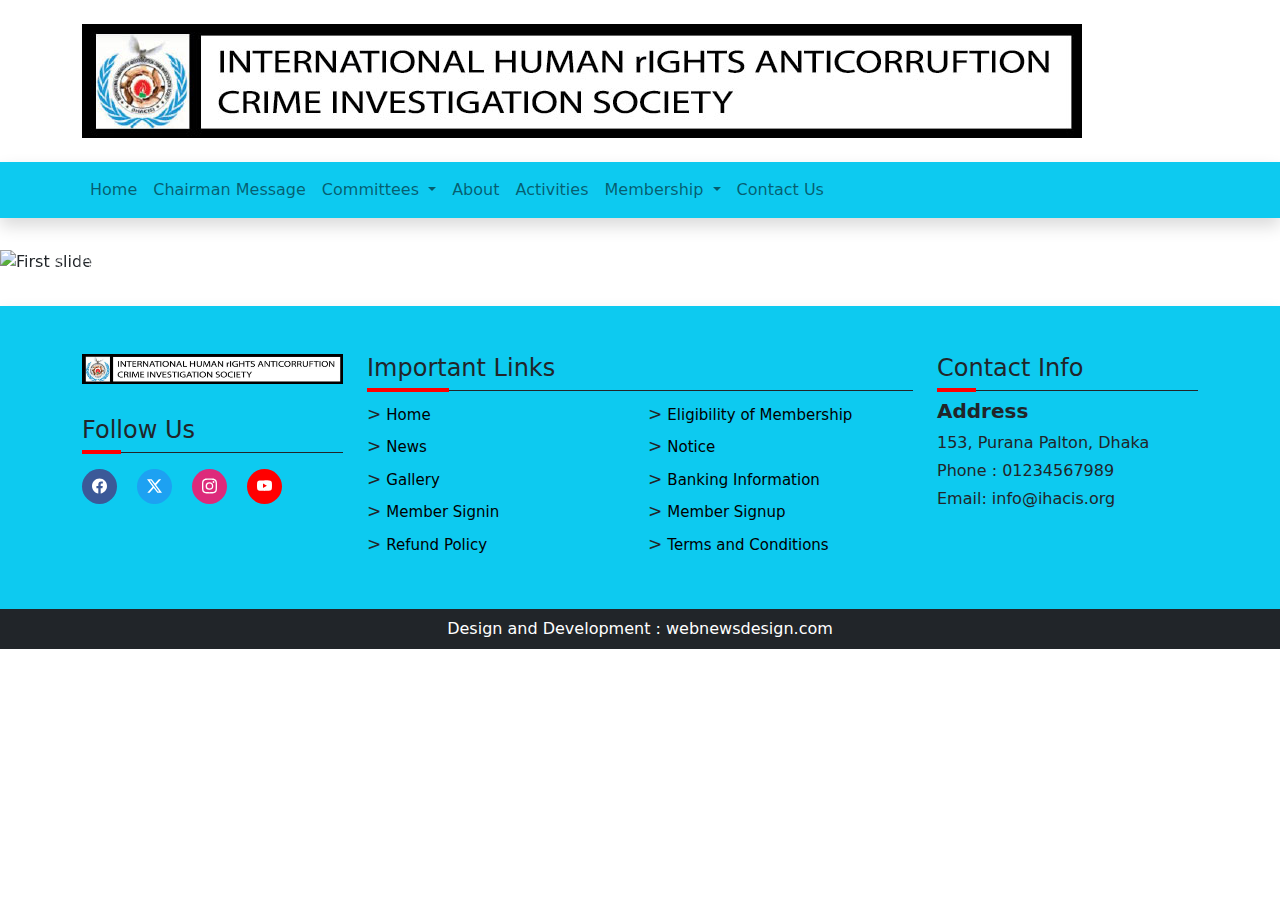
==== index.html @ 1b22537d "first commit" ====
<!DOCTYPE html>
<html lang="en">
  <head>
    <meta charset="UTF-8" />
    <meta name="viewport" content="width=device-width, initial-scale=1.0" />
    <link rel="stylesheet" href="assets/css/bootstrap.min.css" />
    <link rel="stylesheet" href="assets/css/style.css" />
    <link rel="stylesheet" href="assets/css/responsive.css" />
    <title>
      International Human Rights Anticorruftion Crime Investigation Society
    </title>
  </head>
  <body>
    <!-- header start -->
    <div class="container-fluid my-md-4 mb-2">
      <div class="container">
        <a class="navbar-brand" href="#"
          ><img src="assets/images/main-logo.jpg" alt=""
        /></a>
        <button
          class="navbar-toggler"
          type="button"
          data-bs-toggle="collapse"
          data-bs-target="#navbarNavDropdown"
          aria-controls="navbarNavDropdown"
          aria-expanded="false"
          aria-label="Toggle navigation"
        >
          <span class="navbar-toggler-icon"></span>
        </button>
      </div>
</div>

<div class="container-fluid bg-info shadow">

      <div class="container">
        <nav class="navbar navbar-expand-lg navbar-light">
          <div class="container-fluid px-0">
            <div class="collapse navbar-collapse" id="navbarNavDropdown">
              <ul class="navbar-nav">
                <li class="nav-item">
                  <a href="#" class="nav-link"> Home </a>
                </li>

                <li class="nav-item">
                  <a href="#" class="nav-link"> Chairman Message </a>
                </li>

                <li class="nav-item dropdown">
                  <a
                    class="nav-link dropdown-toggle"
                    href="#"
                    id="navbarDropdownMenuLink"
                    role="button"
                    data-bs-toggle="dropdown"
                    aria-expanded="false"
                  >
                    Committees
                  </a>
                  <ul
                    class="dropdown-menu"
                    aria-labelledby="navbarDropdownMenuLink"
                  >
                    <li>
                      <a class="dropdown-item" href="#">Executive Committee</a>
                    </li>
                    <li>
                      <a class="dropdown-item" href="#"> Advisor Committee </a>
                    </li>
                    <li>
                      <a class="dropdown-item" href="#"> Lifetime Member </a>
                    </li>
                  </ul>
                </li>

                <li class="nav-item">
                  <a class="nav-link" href="#">About</a>
                </li>
                <li class="nav-item">
                  <a class="nav-link" href="#">Activities</a>
                </li>
                <li class="nav-item dropdown">
                  <a
                    class="nav-link dropdown-toggle"
                    href="#"
                    id="navbarDropdownMenuLink"
                    role="button"
                    data-bs-toggle="dropdown"
                    aria-expanded="false"
                  >
                    Membership
                  </a>
                  <ul
                    class="dropdown-menu"
                    aria-labelledby="navbarDropdownMenuLink"
                  >
                    <li><a class="dropdown-item" href="#">Media</a></li>
                    <li>
                      <a class="dropdown-item" href="#">Donate</a>
                    </li>
                    <li>
                      <a class="dropdown-item" href="#">Contact us</a>
                    </li>
                  </ul>
                </li>


                <li class="nav-item">
                  <a class="nav-link" href="#">Contact Us</a>
                </li>


              </ul>
            </div>
          </div>
        </nav>
      </div>
    </div>
    <!-- header ended -->

    <!-- main part stat -->
    <div class="container-fluid py-md-4 my-2">
        <div class="row">

          <div class="col-12 px-0">
            <div id="carouselExampleControls" class="carousel slide" data-ride="carousel">
              <div class="carousel-inner">
                <div class="carousel-item active">
                  <img class="d-block w-100" src="https://picsum.photos/id/35/1200/450" alt="First slide">
                </div>
                <div class="carousel-item">
                  <img class="d-block w-100" src="https://picsum.photos/id/35/1200/450" alt="Second slide">
                </div>
                <div class="carousel-item">
                  <img class="d-block w-100" src="https://picsum.photos/id/35/1200/450" alt="Third slide">
                </div>
              </div>
              <a class="carousel-control-prev" href="#carouselExampleControls" role="button" data-slide="prev">
                <span class="carousel-control-prev-icon" aria-hidden="true"></span>
                <span class="sr-only">Previous</span>
              </a>
              <a class="carousel-control-next" href="#carouselExampleControls" role="button" data-slide="next">
                <span class="carousel-control-next-icon" aria-hidden="true"></span>
                <span class="sr-only">Next</span>
              </a>
            </div>
          </div>
      </div>
    </div>
    <!-- main part dnd -->

    <!-- footer start -->
    <div class="container-fluid bg-info py-md-5 py-3 shadow">
      <div class="container">
        <div class="row">
          <div class="col-md-3">
            <h6> <a href="#"> <img src="assets/images/main-logo.jpg" alt="bottom-main-logo" class="img-fluid mb-md-4 mb-2"> </a> </h6>
            
            <div class="mb-3">
              <h4 class="position-relative border-25 border-dark"> Follow Us </h4>
            </div>

            <ul class="list-unstyled d-flex mt-2">
              <li class="social-icon"> <a href="#" class="rounded-circle bg-facebook d-flex justify-content-center align-items-center circle-rounded"> <svg xmlns="http://www.w3.org/2000/svg" width="16" height="16" fill="currentColor" class="bi bi-facebook" viewBox="0 0 16 16">
                <path d="M16 8.049c0-4.446-3.582-8.05-8-8.05C3.58 0-.002 3.603-.002 8.05c0 4.017 2.926 7.347 6.75 7.951v-5.625h-2.03V8.05H6.75V6.275c0-2.017 1.195-3.131 3.022-3.131.876 0 1.791.157 1.791.157v1.98h-1.009c-.993 0-1.303.621-1.303 1.258v1.51h2.218l-.354 2.326H9.25V16c3.824-.604 6.75-3.934 6.75-7.951"/>
              </svg> </a> </li>

              <li class="social-icon"> <a href="#" class="rounded-circle bg-twitter d-flex justify-content-center align-items-center circle-rounded"> <svg xmlns="http://www.w3.org/2000/svg" width="16" height="16" fill="currentColor" class="bi bi-twitter-x" viewBox="0 0 16 16">
                <path d="M12.6.75h2.454l-5.36 6.142L16 15.25h-4.937l-3.867-5.07-4.425 5.07H.316l5.733-6.57L0 .75h5.063l3.495 4.633L12.601.75Zm-.86 13.028h1.36L4.323 2.145H2.865z"/>
              </svg> </a> </li>
              <li class="social-icon"> <a href="#" class="rounded-circle bg- d-flex bg-instagram justify-content-center align-items-center circle-rounded"> <svg xmlns="http://www.w3.org/2000/svg" width="16" height="16" fill="currentColor" class="bi bi-instagram" viewBox="0 0 16 16">
                <path d="M8 0C5.829 0 5.556.01 4.703.048 3.85.088 3.269.222 2.76.42a3.9 3.9 0 0 0-1.417.923A3.9 3.9 0 0 0 .42 2.76C.222 3.268.087 3.85.048 4.7.01 5.555 0 5.827 0 8.001c0 2.172.01 2.444.048 3.297.04.852.174 1.433.372 1.942.205.526.478.972.923 1.417.444.445.89.719 1.416.923.51.198 1.09.333 1.942.372C5.555 15.99 5.827 16 8 16s2.444-.01 3.298-.048c.851-.04 1.434-.174 1.943-.372a3.9 3.9 0 0 0 1.416-.923c.445-.445.718-.891.923-1.417.197-.509.332-1.09.372-1.942C15.99 10.445 16 10.173 16 8s-.01-2.445-.048-3.299c-.04-.851-.175-1.433-.372-1.941a3.9 3.9 0 0 0-.923-1.417A3.9 3.9 0 0 0 13.24.42c-.51-.198-1.092-.333-1.943-.372C10.443.01 10.172 0 7.998 0zm-.717 1.442h.718c2.136 0 2.389.007 3.232.046.78.035 1.204.166 1.486.275.373.145.64.319.92.599s.453.546.598.92c.11.281.24.705.275 1.485.039.843.047 1.096.047 3.231s-.008 2.389-.047 3.232c-.035.78-.166 1.203-.275 1.485a2.5 2.5 0 0 1-.599.919c-.28.28-.546.453-.92.598-.28.11-.704.24-1.485.276-.843.038-1.096.047-3.232.047s-2.39-.009-3.233-.047c-.78-.036-1.203-.166-1.485-.276a2.5 2.5 0 0 1-.92-.598 2.5 2.5 0 0 1-.6-.92c-.109-.281-.24-.705-.275-1.485-.038-.843-.046-1.096-.046-3.233s.008-2.388.046-3.231c.036-.78.166-1.204.276-1.486.145-.373.319-.64.599-.92s.546-.453.92-.598c.282-.11.705-.24 1.485-.276.738-.034 1.024-.044 2.515-.045zm4.988 1.328a.96.96 0 1 0 0 1.92.96.96 0 0 0 0-1.92m-4.27 1.122a4.109 4.109 0 1 0 0 8.217 4.109 4.109 0 0 0 0-8.217m0 1.441a2.667 2.667 0 1 1 0 5.334 2.667 2.667 0 0 1 0-5.334"/>
              </svg> </a> </li>
              <li class="social-icon"> <a href="#" class="rounded-circle bg-youtube d-flex justify-content-center align-items-center circle-rounded"> <svg xmlns="http://www.w3.org/2000/svg" width="16" height="16" fill="currentColor" class="bi bi-youtube" viewBox="0 0 16 16">
                <path d="M8.051 1.999h.089c.822.003 4.987.033 6.11.335a2.01 2.01 0 0 1 1.415 1.42c.101.38.172.883.22 1.402l.01.104.022.26.008.104c.065.914.073 1.77.074 1.957v.075c-.001.194-.01 1.108-.082 2.06l-.008.105-.009.104c-.05.572-.124 1.14-.235 1.558a2.01 2.01 0 0 1-1.415 1.42c-1.16.312-5.569.334-6.18.335h-.142c-.309 0-1.587-.006-2.927-.052l-.17-.006-.087-.004-.171-.007-.171-.007c-1.11-.049-2.167-.128-2.654-.26a2.01 2.01 0 0 1-1.415-1.419c-.111-.417-.185-.986-.235-1.558L.09 9.82l-.008-.104A31 31 0 0 1 0 7.68v-.123c.002-.215.01-.958.064-1.778l.007-.103.003-.052.008-.104.022-.26.01-.104c.048-.519.119-1.023.22-1.402a2.01 2.01 0 0 1 1.415-1.42c.487-.13 1.544-.21 2.654-.26l.17-.007.172-.006.086-.003.171-.007A100 100 0 0 1 7.858 2zM6.4 5.209v4.818l4.157-2.408z"/>
              </svg> </a> </li>
            </ul>
          </div>
          <div class="col-md-6">
              <h4 class="position-relative border-25 border-dark"> Important Links </h4>
              <ul class="important-links-menu list-unstyled mb-0">
                <li> <a href="#"> Home </a> </li>
                <li> <a href="#"> News </a> </li>
                <li> <a href="#"> Gallery </a> </li>
                <li> <a href="#"> Member Signin </a> </li>
                <li> <a href="#"> Refund Policy </a> </li>
                <li> <a href="#"> Eligibility of Membership </a> </li>
                <li> <a href="#"> Notice </a> </li>
                <li> <a href="#"> Banking Information </a> </li>
                <li> <a href="#"> Member Signup </a> </li>
                <li> <a href="#"> Terms and Conditions </a> </li>
              </ul>
          </div>
          <div class="col-md-3">
            <h4 class="position-relative border-25 border-dark"> Contact Info </h4>
            <h5 class="fw-bold"> Address </h5>
            <p class="mb-0 pb-1"> 153, Purana Palton, Dhaka </p>
            <p class="mb-0 pb-1"> Phone : 01234567989 </p>
            <p class="mb-0 pb-1"> Email: info@ihacis.org </p>
        </div>
        </div>
      </div>
    </div>

    <!-- design and development -->
    <div class="container-fluid bg-dark text-white py-2">
      <div class="container text-center">
        <p class="mb-0 design-development"> Design and Development : <a class="text-white text-decoration-none" href="https://webnewsdesign.com" target="_blank"> webnewsdesign.com </a> </p>
      </div>
    </div>
    <!-- footer end -->

    <script src="assets/js/bootstrap.min.js"></script>
    <script src="assets/js/my.js"></script>
  </body>
</html>
---- assets/css/style.css ----
* {
    padding: 0;
    margin: 0;
}


/* Font-face Icons */
/* @font-face {
    font-family: 'flexslider-icon';
    src: url('fonts/flexslider-icon.eot');
    src: url('fonts/flexslider-icon.eot?#iefix') format('embedded-opentype'), url('fonts/flexslider-icon.woff') format('woff'), url('fonts/flexslider-icon.ttf') format('truetype'), url('fonts/flexslider-icon.svg#flexslider-icon') format('svg');
    font-weight: normal;
    font-style: normal;
} */

@font-face {
    font-family: 'flexslider-icon';
    src: url('../../fonts/flexslider-icon.eot');
    src: url('../../fonts/flexslider-icon.eot?#iefix') format('embedded-opentype'), url('../../fonts/flexslider-icon.woff') format('woff'), url('../../fonts/flexslider-icon.ttf') format('truetype'), url('../../fonts/flexslider-icon.svg#flexslider-icon') format('svg');
    font-weight: normal;
    font-style: normal;
}


.main-menu ul {
    list-style: none;
}

.main-menu ul li {
    float: left;
    margin-left: 20px;
}

.main-menu ul li a {
    font-size: 18px;
    text-decoration: none;
    color: #000000;
}

.main-menu ul li {
    border-right: 2px solid #999999;
    line-height: 100%;
    padding-right: 20px;
}

.main-menu ul li:last-child {
    border-right: 0;
    padding-right: 0;
}

.footer-menu ul,
.quick-link ul li {
    list-style: none;
}

.icon-height-weight {
    width: 35px;
    height: 35px;
    align-items: center;
    border-radius: 50%;
}


.footer-menu ul li {
    float: right;
}

.footer-menu ul li a {
    text-decoration: none;
    padding: 5px 10px;
    color: black;
}

.footer-bg {
    background-image: url("/images/footer-background.png");
    background-size: cover;
    background-repeat: no-repeat;
}

/* ul.slides li {
    margin-right: 50px !important;
} */

.yt-video-bg,
.popular-videos a .icon-hover-class,
.our-services a .icon-hover-class,
.our-services a h3 {
    transition: all 0.5s;
}

.our-services a:hover .icon-hover-class,
.our-services a:hover h3 {
    color: #ffc107;
    transform: scale(1.2);
}

.popular-videos a:hover .bi-camera-fill,
.popular-videos a:hover .icon-hover-class {
    color: red;
}

.popular-videos a:hover .yt-video-bg {
    background: rgba(255, 255, 255, .5);
    /* background: black; */
}

.popular-videos a:hover .yt-title-hover {
    color: red;
}


.bi-camera-fill,
.youtube-icon-bg {
    color: #ffc107;
}

.main-menu ul li .sub-menu li {
    background: red;
    display: block;
    float: none;
}

.main-menu ul li .sub-menu {
    padding-left: 0;
    margin-left: 0;
}

div#navbarTogglerDemo02 {
    font-size: 20px;
}

.text-column-2 {
    column-count: 2;
    column-gap: 50px;
    text-align: justify;
}

.record-level-logo {
    width: 55%;
}

.social-icon a {
    width: 35px;
    height: 35px;
    font-size: 20px;
    margin-right: 20px;
    color: white;
}

li.social-icon a {
    padding: 10px;
    width: 35px;
    height: 35px;
}

.bg-facebook {
    background: #3b5998;
}

.bg-twitter {
    background: #1DA1F2;
}

.bg-instagram {
    background: #DD2A7B;
}

.bg-youtube {
    background: #FF0000;
}

.border-25:before {
    width: 15%;
    height: 4px;
    background: red;
    bottom: -2px;
    content: "";
    position: absolute;
}

.border-25 {
    border-bottom: 1px solid black;
    padding-bottom: 7px;
}

ul.important-links-menu li:before {
    content: '>';
    font-size: 17px;
}

.important-links-menu {
    column-count: 2;
}

.important-links-menu li a {
    font-size: 15px;
    text-decoration: none;
    color: #000;
    padding: 5px 0;
    display: inline-block;
}

.design-development a:hover,
.important-links-menu li a:hover {
    text-decoration: underline !important;
}
---- assets/css/responsive.css ----
@media only screen and (max-width: 600px) {

    .text-column-2 {
        column-count: 1;
        column-gap: 0;
    }
}
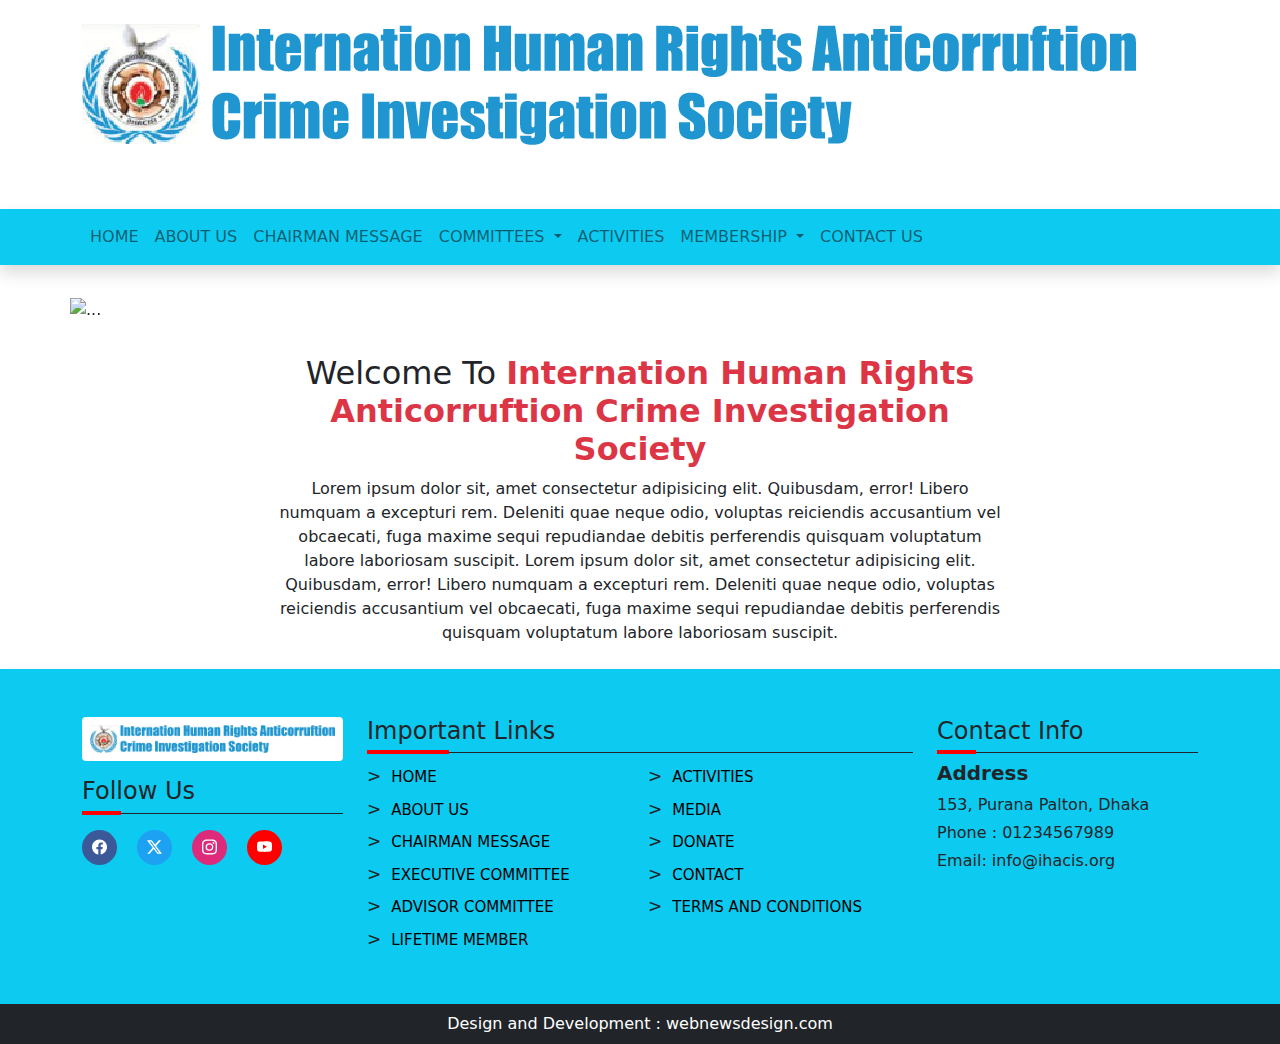
==== commit 44df92f2: "contact-us" ====
--- a/index.html
+++ b/index.html
@@ -11,11 +11,12 @@
     </title>
   </head>
   <body>
-    <!-- header start -->
+
+    <!-- ***********************************  header start *********************************** -->
     <div class="container-fluid my-md-4 mb-2">
       <div class="container">
-        <a class="navbar-brand" href="#"
-          ><img src="assets/images/main-logo.jpg" alt=""
+        <a class="navbar-brand" href="index.html"
+          ><img src="assets/images/main-logo.png" class="img-fluid" alt=""
         /></a>
         <button
           class="navbar-toggler"
@@ -29,21 +30,24 @@
           <span class="navbar-toggler-icon"></span>
         </button>
       </div>
-</div>
-
-<div class="container-fluid bg-info shadow">
-
+    </div>
+
+    <div class="container-fluid bg-info shadow">
       <div class="container">
         <nav class="navbar navbar-expand-lg navbar-light">
           <div class="container-fluid px-0">
             <div class="collapse navbar-collapse" id="navbarNavDropdown">
-              <ul class="navbar-nav">
-                <li class="nav-item">
-                  <a href="#" class="nav-link"> Home </a>
-                </li>
-
-                <li class="nav-item">
-                  <a href="#" class="nav-link"> Chairman Message </a>
+              <ul class="navbar-nav text-uppercase">
+                <li class="nav-item">
+                  <a href="index.html" class="nav-link"> Home </a>
+                </li>
+
+                <li class="nav-item">
+                  <a class="nav-link" href="about-us.html">About Us</a>
+                </li>
+
+                <li class="nav-item">
+                  <a href="chairman-message.html" class="nav-link"> Chairman Message </a>
                 </li>
 
                 <li class="nav-item dropdown">
@@ -62,27 +66,25 @@
                     aria-labelledby="navbarDropdownMenuLink"
                   >
                     <li>
-                      <a class="dropdown-item" href="#">Executive Committee</a>
+                      <a class="dropdown-item" href="executive-committee.html">Executive Committee</a>
                     </li>
                     <li>
-                      <a class="dropdown-item" href="#"> Advisor Committee </a>
+                      <a class="dropdown-item" href="advisor-committee.html"> Advisor Committee </a>
                     </li>
                     <li>
-                      <a class="dropdown-item" href="#"> Lifetime Member </a>
+                      <a class="dropdown-item" href="lifetime-member.html"> Lifetime Member </a>
                     </li>
                   </ul>
                 </li>
 
-                <li class="nav-item">
-                  <a class="nav-link" href="#">About</a>
-                </li>
-                <li class="nav-item">
-                  <a class="nav-link" href="#">Activities</a>
+                
+                <li class="nav-item">
+                  <a class="nav-link" href="activities.html">Activities</a>
                 </li>
                 <li class="nav-item dropdown">
                   <a
                     class="nav-link dropdown-toggle"
-                    href="#"
+                    href="membership.html"
                     id="navbarDropdownMenuLink"
                     role="button"
                     data-bs-toggle="dropdown"
@@ -94,110 +96,242 @@
                     class="dropdown-menu"
                     aria-labelledby="navbarDropdownMenuLink"
                   >
-                    <li><a class="dropdown-item" href="#">Media</a></li>
+                    <li><a class="dropdown-item" href="media.html">Media</a></li>
                     <li>
-                      <a class="dropdown-item" href="#">Donate</a>
-                    </li>
-                    <li>
-                      <a class="dropdown-item" href="#">Contact us</a>
+                      <a class="dropdown-item" href="donate.html">Donate</a>
                     </li>
                   </ul>
                 </li>
 
-
-                <li class="nav-item">
-                  <a class="nav-link" href="#">Contact Us</a>
-                </li>
-
-
+                <li class="nav-item">
+                  <a class="nav-link" href="contact-us.html">Contact Us</a>
+                </li>
               </ul>
             </div>
           </div>
         </nav>
       </div>
     </div>
-    <!-- header ended -->
-
-    <!-- main part stat -->
+    <!-- ***********************************  header end *********************************** -->
+    
+
+
+    <!-- *********************************** main body start *********************************** -->
+
+    <!-- slider part stat -->
     <div class="container-fluid py-md-4 my-2">
+      <div class="container">
         <div class="row">
-
           <div class="col-12 px-0">
-            <div id="carouselExampleControls" class="carousel slide" data-ride="carousel">
+            <div
+              id="carouselExampleControls"
+              class="carousel slide"
+              data-bs-ride="carousel"
+            >
               <div class="carousel-inner">
                 <div class="carousel-item active">
-                  <img class="d-block w-100" src="https://picsum.photos/id/35/1200/450" alt="First slide">
+                  <img
+                    src="https://picsum.photos/1300/450"
+                    class="img-fluid"
+                    alt="..."
+                  />
                 </div>
                 <div class="carousel-item">
-                  <img class="d-block w-100" src="https://picsum.photos/id/35/1200/450" alt="Second slide">
+                  <img
+                    src="https://picsum.photos/1300/450"
+                    class="img-fluid"
+                    alt="..."
+                  />
                 </div>
                 <div class="carousel-item">
-                  <img class="d-block w-100" src="https://picsum.photos/id/35/1200/450" alt="Third slide">
+                  <img
+                    src="https://picsum.photos/1300/450"
+                    class="img-fluid"
+                    alt="..."
+                  />
                 </div>
               </div>
-              <a class="carousel-control-prev" href="#carouselExampleControls" role="button" data-slide="prev">
-                <span class="carousel-control-prev-icon" aria-hidden="true"></span>
-                <span class="sr-only">Previous</span>
+              <button
+                class="carousel-control-prev"
+                type="button"
+                data-bs-target="#carouselExampleControls"
+                data-bs-slide="prev"
+              >
+                <span
+                  class="carousel-control-prev-icon"
+                  aria-hidden="true"
+                ></span>
+                <span class="visually-hidden">Previous</span>
+              </button>
+              <button
+                class="carousel-control-next"
+                type="button"
+                data-bs-target="#carouselExampleControls"
+                data-bs-slide="next"
+              >
+                <span
+                  class="carousel-control-next-icon"
+                  aria-hidden="true"
+                ></span>
+                <span class="visually-hidden">Next</span>
+              </button>
+            </div>
+          </div>
+        </div>
+      </div>
+    </div>
+    <!-- slider part dnd -->
+
+    <!-- welcome part start -->
+    <div class="container-fluid mb-md-4 mb-2">
+      <div class="container">
+        <div class="row">
+          <div class="col-md-8 col-12 mx-auto text-center">
+            <h2>Welcome To <span class="fw-bold text-danger"> Internation Human Rights Anticorruftion Crime Investigation Society </span> </h2>
+
+            <p class="mb-0">
+              Lorem ipsum dolor sit, amet consectetur adipisicing elit. Quibusdam, error! Libero numquam a excepturi rem. Deleniti quae neque odio, voluptas reiciendis accusantium vel obcaecati, fuga maxime sequi repudiandae debitis perferendis quisquam voluptatum labore laboriosam suscipit.
+
+              Lorem ipsum dolor sit, amet consectetur adipisicing elit. Quibusdam, error! Libero numquam a excepturi rem. Deleniti quae neque odio, voluptas reiciendis accusantium vel obcaecati, fuga maxime sequi repudiandae debitis perferendis quisquam voluptatum labore laboriosam suscipit.
+
+            </p>
+
+          </div>
+        </div>
+      </div>
+    </div>
+    <!-- welcome part end -->
+
+    <!-- *********************************** main body end *********************************** -->
+
+    
+    <!-- ***********************************  footer start *********************************** -->
+    <div class="container-fluid bg-info py-md-5 py-3 shadow">
+      <div class="container">
+        <div class="row">
+          <div class="col-md-3 mb-md-0 mb-4">
+            <figure class="figure bg-white p-2 rounded">
+              <a href="#">
+                <img
+                  src="assets/images/main-logo.png"
+                  alt="bottom-main-logo"
+                  class="img-fluid"
+                />
               </a>
-              <a class="carousel-control-next" href="#carouselExampleControls" role="button" data-slide="next">
-                <span class="carousel-control-next-icon" aria-hidden="true"></span>
-                <span class="sr-only">Next</span>
-              </a>
+            </figure>
+
+            <div class="mb-3">
+              <h4 class="position-relative border-25 border-dark">Follow Us</h4>
             </div>
-          </div>
-      </div>
-    </div>
-    <!-- main part dnd -->
-
-    <!-- footer start -->
-    <div class="container-fluid bg-info py-md-5 py-3 shadow">
-      <div class="container">
-        <div class="row">
+
+            <ul class="list-unstyled d-flex mt-2">
+              <li class="social-icon">
+                <a
+                  href="#"
+                  class="rounded-circle bg-facebook d-flex justify-content-center align-items-center circle-rounded"
+                >
+                  <svg
+                    xmlns="http://www.w3.org/2000/svg"
+                    width="16"
+                    height="16"
+                    fill="currentColor"
+                    class="bi bi-facebook"
+                    viewBox="0 0 16 16"
+                  >
+                    <path
+                      d="M16 8.049c0-4.446-3.582-8.05-8-8.05C3.58 0-.002 3.603-.002 8.05c0 4.017 2.926 7.347 6.75 7.951v-5.625h-2.03V8.05H6.75V6.275c0-2.017 1.195-3.131 3.022-3.131.876 0 1.791.157 1.791.157v1.98h-1.009c-.993 0-1.303.621-1.303 1.258v1.51h2.218l-.354 2.326H9.25V16c3.824-.604 6.75-3.934 6.75-7.951"
+                    />
+                  </svg>
+                </a>
+              </li>
+
+              <li class="social-icon">
+                <a
+                  href="#"
+                  class="rounded-circle bg-twitter d-flex justify-content-center align-items-center circle-rounded"
+                >
+                  <svg
+                    xmlns="http://www.w3.org/2000/svg"
+                    width="16"
+                    height="16"
+                    fill="currentColor"
+                    class="bi bi-twitter-x"
+                    viewBox="0 0 16 16"
+                  >
+                    <path
+                      d="M12.6.75h2.454l-5.36 6.142L16 15.25h-4.937l-3.867-5.07-4.425 5.07H.316l5.733-6.57L0 .75h5.063l3.495 4.633L12.601.75Zm-.86 13.028h1.36L4.323 2.145H2.865z"
+                    />
+                  </svg>
+                </a>
+              </li>
+              <li class="social-icon">
+                <a
+                  href="#"
+                  class="rounded-circle bg- d-flex bg-instagram justify-content-center align-items-center circle-rounded"
+                >
+                  <svg
+                    xmlns="http://www.w3.org/2000/svg"
+                    width="16"
+                    height="16"
+                    fill="currentColor"
+                    class="bi bi-instagram"
+                    viewBox="0 0 16 16"
+                  >
+                    <path
+                      d="M8 0C5.829 0 5.556.01 4.703.048 3.85.088 3.269.222 2.76.42a3.9 3.9 0 0 0-1.417.923A3.9 3.9 0 0 0 .42 2.76C.222 3.268.087 3.85.048 4.7.01 5.555 0 5.827 0 8.001c0 2.172.01 2.444.048 3.297.04.852.174 1.433.372 1.942.205.526.478.972.923 1.417.444.445.89.719 1.416.923.51.198 1.09.333 1.942.372C5.555 15.99 5.827 16 8 16s2.444-.01 3.298-.048c.851-.04 1.434-.174 1.943-.372a3.9 3.9 0 0 0 1.416-.923c.445-.445.718-.891.923-1.417.197-.509.332-1.09.372-1.942C15.99 10.445 16 10.173 16 8s-.01-2.445-.048-3.299c-.04-.851-.175-1.433-.372-1.941a3.9 3.9 0 0 0-.923-1.417A3.9 3.9 0 0 0 13.24.42c-.51-.198-1.092-.333-1.943-.372C10.443.01 10.172 0 7.998 0zm-.717 1.442h.718c2.136 0 2.389.007 3.232.046.78.035 1.204.166 1.486.275.373.145.64.319.92.599s.453.546.598.92c.11.281.24.705.275 1.485.039.843.047 1.096.047 3.231s-.008 2.389-.047 3.232c-.035.78-.166 1.203-.275 1.485a2.5 2.5 0 0 1-.599.919c-.28.28-.546.453-.92.598-.28.11-.704.24-1.485.276-.843.038-1.096.047-3.232.047s-2.39-.009-3.233-.047c-.78-.036-1.203-.166-1.485-.276a2.5 2.5 0 0 1-.92-.598 2.5 2.5 0 0 1-.6-.92c-.109-.281-.24-.705-.275-1.485-.038-.843-.046-1.096-.046-3.233s.008-2.388.046-3.231c.036-.78.166-1.204.276-1.486.145-.373.319-.64.599-.92s.546-.453.92-.598c.282-.11.705-.24 1.485-.276.738-.034 1.024-.044 2.515-.045zm4.988 1.328a.96.96 0 1 0 0 1.92.96.96 0 0 0 0-1.92m-4.27 1.122a4.109 4.109 0 1 0 0 8.217 4.109 4.109 0 0 0 0-8.217m0 1.441a2.667 2.667 0 1 1 0 5.334 2.667 2.667 0 0 1 0-5.334"
+                    />
+                  </svg>
+                </a>
+              </li>
+              <li class="social-icon">
+                <a
+                  href="#"
+                  class="rounded-circle bg-youtube d-flex justify-content-center align-items-center circle-rounded"
+                >
+                  <svg
+                    xmlns="http://www.w3.org/2000/svg"
+                    width="16"
+                    height="16"
+                    fill="currentColor"
+                    class="bi bi-youtube"
+                    viewBox="0 0 16 16"
+                  >
+                    <path
+                      d="M8.051 1.999h.089c.822.003 4.987.033 6.11.335a2.01 2.01 0 0 1 1.415 1.42c.101.38.172.883.22 1.402l.01.104.022.26.008.104c.065.914.073 1.77.074 1.957v.075c-.001.194-.01 1.108-.082 2.06l-.008.105-.009.104c-.05.572-.124 1.14-.235 1.558a2.01 2.01 0 0 1-1.415 1.42c-1.16.312-5.569.334-6.18.335h-.142c-.309 0-1.587-.006-2.927-.052l-.17-.006-.087-.004-.171-.007-.171-.007c-1.11-.049-2.167-.128-2.654-.26a2.01 2.01 0 0 1-1.415-1.419c-.111-.417-.185-.986-.235-1.558L.09 9.82l-.008-.104A31 31 0 0 1 0 7.68v-.123c.002-.215.01-.958.064-1.778l.007-.103.003-.052.008-.104.022-.26.01-.104c.048-.519.119-1.023.22-1.402a2.01 2.01 0 0 1 1.415-1.42c.487-.13 1.544-.21 2.654-.26l.17-.007.172-.006.086-.003.171-.007A100 100 0 0 1 7.858 2zM6.4 5.209v4.818l4.157-2.408z"
+                    />
+                  </svg>
+                </a>
+              </li>
+            </ul>
+          </div>
+          <div class="col-md-6 mb-md-0 mb-4">
+            <h4 class="position-relative border-25 border-dark">
+              Important Links
+            </h4>
+            <ul class="important-links-menu list-unstyled mb-0 text-uppercase">
+              <li><a href="index.html"> Home </a></li>
+              <li><a href="about-us.html"> about us </a></li>
+              <li><a href="chairman-message.html"> Chairman Message </a></li>
+              <li><a href="executive-committee.html"> Executive Committee </a></li>
+              <li><a href="advisor-committee.html"> Advisor Committee </a></li>
+              <li><a href="lifetime-member.html"> lifetime Member </a></li>
+              <li><a href="activities.html"> Activities </a></li>
+              <li><a href="media.html"> Media </a></li>
+              <li><a href="donate.html"> Donate </a></li>
+              <li><a href="contact-us.html"> Contact </a></li>
+              
+              <li><a href="terms-and-conditions.html"> Terms and Conditions </a></li>
+            </ul>
+          </div>
           <div class="col-md-3">
-            <h6> <a href="#"> <img src="assets/images/main-logo.jpg" alt="bottom-main-logo" class="img-fluid mb-md-4 mb-2"> </a> </h6>
-            
-            <div class="mb-3">
-              <h4 class="position-relative border-25 border-dark"> Follow Us </h4>
-            </div>
-
-            <ul class="list-unstyled d-flex mt-2">
-              <li class="social-icon"> <a href="#" class="rounded-circle bg-facebook d-flex justify-content-center align-items-center circle-rounded"> <svg xmlns="http://www.w3.org/2000/svg" width="16" height="16" fill="currentColor" class="bi bi-facebook" viewBox="0 0 16 16">
-                <path d="M16 8.049c0-4.446-3.582-8.05-8-8.05C3.58 0-.002 3.603-.002 8.05c0 4.017 2.926 7.347 6.75 7.951v-5.625h-2.03V8.05H6.75V6.275c0-2.017 1.195-3.131 3.022-3.131.876 0 1.791.157 1.791.157v1.98h-1.009c-.993 0-1.303.621-1.303 1.258v1.51h2.218l-.354 2.326H9.25V16c3.824-.604 6.75-3.934 6.75-7.951"/>
-              </svg> </a> </li>
-
-              <li class="social-icon"> <a href="#" class="rounded-circle bg-twitter d-flex justify-content-center align-items-center circle-rounded"> <svg xmlns="http://www.w3.org/2000/svg" width="16" height="16" fill="currentColor" class="bi bi-twitter-x" viewBox="0 0 16 16">
-                <path d="M12.6.75h2.454l-5.36 6.142L16 15.25h-4.937l-3.867-5.07-4.425 5.07H.316l5.733-6.57L0 .75h5.063l3.495 4.633L12.601.75Zm-.86 13.028h1.36L4.323 2.145H2.865z"/>
-              </svg> </a> </li>
-              <li class="social-icon"> <a href="#" class="rounded-circle bg- d-flex bg-instagram justify-content-center align-items-center circle-rounded"> <svg xmlns="http://www.w3.org/2000/svg" width="16" height="16" fill="currentColor" class="bi bi-instagram" viewBox="0 0 16 16">
-                <path d="M8 0C5.829 0 5.556.01 4.703.048 3.85.088 3.269.222 2.76.42a3.9 3.9 0 0 0-1.417.923A3.9 3.9 0 0 0 .42 2.76C.222 3.268.087 3.85.048 4.7.01 5.555 0 5.827 0 8.001c0 2.172.01 2.444.048 3.297.04.852.174 1.433.372 1.942.205.526.478.972.923 1.417.444.445.89.719 1.416.923.51.198 1.09.333 1.942.372C5.555 15.99 5.827 16 8 16s2.444-.01 3.298-.048c.851-.04 1.434-.174 1.943-.372a3.9 3.9 0 0 0 1.416-.923c.445-.445.718-.891.923-1.417.197-.509.332-1.09.372-1.942C15.99 10.445 16 10.173 16 8s-.01-2.445-.048-3.299c-.04-.851-.175-1.433-.372-1.941a3.9 3.9 0 0 0-.923-1.417A3.9 3.9 0 0 0 13.24.42c-.51-.198-1.092-.333-1.943-.372C10.443.01 10.172 0 7.998 0zm-.717 1.442h.718c2.136 0 2.389.007 3.232.046.78.035 1.204.166 1.486.275.373.145.64.319.92.599s.453.546.598.92c.11.281.24.705.275 1.485.039.843.047 1.096.047 3.231s-.008 2.389-.047 3.232c-.035.78-.166 1.203-.275 1.485a2.5 2.5 0 0 1-.599.919c-.28.28-.546.453-.92.598-.28.11-.704.24-1.485.276-.843.038-1.096.047-3.232.047s-2.39-.009-3.233-.047c-.78-.036-1.203-.166-1.485-.276a2.5 2.5 0 0 1-.92-.598 2.5 2.5 0 0 1-.6-.92c-.109-.281-.24-.705-.275-1.485-.038-.843-.046-1.096-.046-3.233s.008-2.388.046-3.231c.036-.78.166-1.204.276-1.486.145-.373.319-.64.599-.92s.546-.453.92-.598c.282-.11.705-.24 1.485-.276.738-.034 1.024-.044 2.515-.045zm4.988 1.328a.96.96 0 1 0 0 1.92.96.96 0 0 0 0-1.92m-4.27 1.122a4.109 4.109 0 1 0 0 8.217 4.109 4.109 0 0 0 0-8.217m0 1.441a2.667 2.667 0 1 1 0 5.334 2.667 2.667 0 0 1 0-5.334"/>
-              </svg> </a> </li>
-              <li class="social-icon"> <a href="#" class="rounded-circle bg-youtube d-flex justify-content-center align-items-center circle-rounded"> <svg xmlns="http://www.w3.org/2000/svg" width="16" height="16" fill="currentColor" class="bi bi-youtube" viewBox="0 0 16 16">
-                <path d="M8.051 1.999h.089c.822.003 4.987.033 6.11.335a2.01 2.01 0 0 1 1.415 1.42c.101.38.172.883.22 1.402l.01.104.022.26.008.104c.065.914.073 1.77.074 1.957v.075c-.001.194-.01 1.108-.082 2.06l-.008.105-.009.104c-.05.572-.124 1.14-.235 1.558a2.01 2.01 0 0 1-1.415 1.42c-1.16.312-5.569.334-6.18.335h-.142c-.309 0-1.587-.006-2.927-.052l-.17-.006-.087-.004-.171-.007-.171-.007c-1.11-.049-2.167-.128-2.654-.26a2.01 2.01 0 0 1-1.415-1.419c-.111-.417-.185-.986-.235-1.558L.09 9.82l-.008-.104A31 31 0 0 1 0 7.68v-.123c.002-.215.01-.958.064-1.778l.007-.103.003-.052.008-.104.022-.26.01-.104c.048-.519.119-1.023.22-1.402a2.01 2.01 0 0 1 1.415-1.42c.487-.13 1.544-.21 2.654-.26l.17-.007.172-.006.086-.003.171-.007A100 100 0 0 1 7.858 2zM6.4 5.209v4.818l4.157-2.408z"/>
-              </svg> </a> </li>
-            </ul>
-          </div>
-          <div class="col-md-6">
-              <h4 class="position-relative border-25 border-dark"> Important Links </h4>
-              <ul class="important-links-menu list-unstyled mb-0">
-                <li> <a href="#"> Home </a> </li>
-                <li> <a href="#"> News </a> </li>
-                <li> <a href="#"> Gallery </a> </li>
-                <li> <a href="#"> Member Signin </a> </li>
-                <li> <a href="#"> Refund Policy </a> </li>
-                <li> <a href="#"> Eligibility of Membership </a> </li>
-                <li> <a href="#"> Notice </a> </li>
-                <li> <a href="#"> Banking Information </a> </li>
-                <li> <a href="#"> Member Signup </a> </li>
-                <li> <a href="#"> Terms and Conditions </a> </li>
-              </ul>
-          </div>
-          <div class="col-md-3">
-            <h4 class="position-relative border-25 border-dark"> Contact Info </h4>
-            <h5 class="fw-bold"> Address </h5>
-            <p class="mb-0 pb-1"> 153, Purana Palton, Dhaka </p>
-            <p class="mb-0 pb-1"> Phone : 01234567989 </p>
-            <p class="mb-0 pb-1"> Email: info@ihacis.org </p>
-        </div>
+            <h4 class="position-relative border-25 border-dark">
+              Contact Info
+            </h4>
+            <h5 class="fw-bold">Address</h5>
+            <p class="mb-0 pb-1">153, Purana Palton, Dhaka</p>
+            <p class="mb-0 pb-1">Phone : 01234567989</p>
+            <p class="mb-0 pb-1">Email: info@ihacis.org</p>
+          </div>
         </div>
       </div>
     </div>
@@ -205,10 +339,19 @@
     <!-- design and development -->
     <div class="container-fluid bg-dark text-white py-2">
       <div class="container text-center">
-        <p class="mb-0 design-development"> Design and Development : <a class="text-white text-decoration-none" href="https://webnewsdesign.com" target="_blank"> webnewsdesign.com </a> </p>
-      </div>
-    </div>
-    <!-- footer end -->
+        <p class="mb-0 design-development">
+          Design and Development :
+          <a
+            class="text-white text-decoration-none"
+            href="https://webnewsdesign.com"
+            target="_blank"
+          >
+            webnewsdesign.com
+          </a>
+        </p>
+      </div>
+    </div>
+    <!-- ***********************************  footer end *********************************** -->
 
     <script src="assets/js/bootstrap.min.js"></script>
     <script src="assets/js/my.js"></script>
--- a/assets/css/style.css
+++ b/assets/css/style.css
@@ -186,6 +186,7 @@
 ul.important-links-menu li:before {
     content: '>';
     font-size: 17px;
+    padding-right: 10px;
 }
 
 .important-links-menu {
@@ -200,7 +201,20 @@
     display: inline-block;
 }
 
+.activities-item:hover,
 .design-development a:hover,
 .important-links-menu li a:hover {
     text-decoration: underline !important;
+}
+
+
+.mb-4-last-child-0{
+    margin-bottom: 25px;
+}
+
+
+.mb-4-last-child-0:nth-last-child(1),
+.mb-4-last-child-0:nth-last-child(2),
+.mb-4-last-child-0:nth-last-child(3){
+    margin-bottom: 0;
 }--- a/assets/css/responsive.css
+++ b/assets/css/responsive.css
@@ -1,8 +1,7 @@
-@media only screen and (max-width: 600px) {
+@media only screen and (max-width: 767px) {
 
-    .text-column-2 {
+    .important-links-menu {
         column-count: 1;
-        column-gap: 0;
     }
 }
 
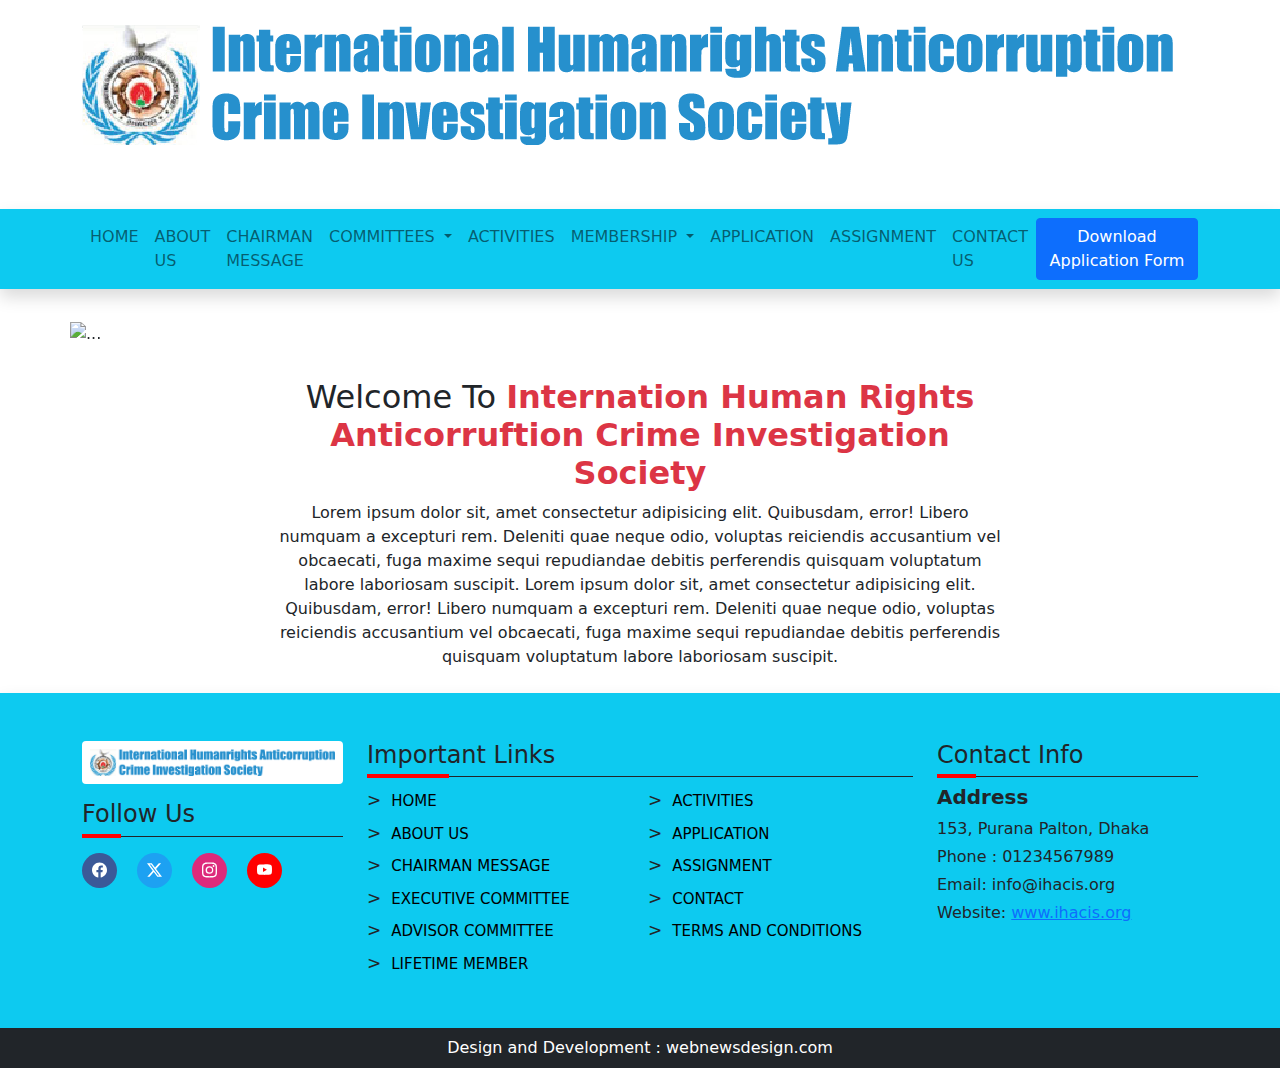
==== commit 05425cf6: "up to application 1" ====
--- a/index.html
+++ b/index.html
@@ -7,7 +7,7 @@
     <link rel="stylesheet" href="assets/css/style.css" />
     <link rel="stylesheet" href="assets/css/responsive.css" />
     <title>
-      International Human Rights Anticorruftion Crime Investigation Society
+      International Humanrights Anticorruption Crime Investigation Society
     </title>
   </head>
   <body>
@@ -36,7 +36,7 @@
       <div class="container">
         <nav class="navbar navbar-expand-lg navbar-light">
           <div class="container-fluid px-0">
-            <div class="collapse navbar-collapse" id="navbarNavDropdown">
+            <div class="collapse navbar-collapse d-flex justify-content-between" id="navbarNavDropdown">
               <ul class="navbar-nav text-uppercase">
                 <li class="nav-item">
                   <a href="index.html" class="nav-link"> Home </a>
@@ -104,9 +104,20 @@
                 </li>
 
                 <li class="nav-item">
+                  <a class="nav-link" href="application.html">Application</a>
+                </li>
+                <li class="nav-item">
+                  <a class="nav-link" href="assignment.html">Assignment</a>
+                </li>
+                <li class="nav-item">
                   <a class="nav-link" href="contact-us.html">Contact Us</a>
                 </li>
               </ul>
+
+              <div class="btn btn-primary"> <a class="text-white text-decoration-none" href="assets/applications/application-form.pdf" download="Application_Form"> Download Application Form </a> </div>
+
+              
+
             </div>
           </div>
         </nav>
@@ -316,8 +327,8 @@
               <li><a href="advisor-committee.html"> Advisor Committee </a></li>
               <li><a href="lifetime-member.html"> lifetime Member </a></li>
               <li><a href="activities.html"> Activities </a></li>
-              <li><a href="media.html"> Media </a></li>
-              <li><a href="donate.html"> Donate </a></li>
+              <li><a href="application.html"> Application </a></li>
+              <li><a href="assignment.html"> Assignment </a></li>
               <li><a href="contact-us.html"> Contact </a></li>
               
               <li><a href="terms-and-conditions.html"> Terms and Conditions </a></li>
@@ -331,6 +342,7 @@
             <p class="mb-0 pb-1">153, Purana Palton, Dhaka</p>
             <p class="mb-0 pb-1">Phone : 01234567989</p>
             <p class="mb-0 pb-1">Email: info@ihacis.org</p>
+            <p class="mb-0 pb-1">Website: <a href="https://ihacis.org">www.ihacis.org</a></p>
           </div>
         </div>
       </div>
--- a/assets/css/style.css
+++ b/assets/css/style.css
@@ -217,4 +217,16 @@
 .mb-4-last-child-0:nth-last-child(2),
 .mb-4-last-child-0:nth-last-child(3){
     margin-bottom: 0;
+}
+
+.s-number {
+    width: 10%;
+}
+
+.advisor-committee-details {
+    width: max-content
+}
+
+.assignment-link a:hover{
+    color: red !important;
 }